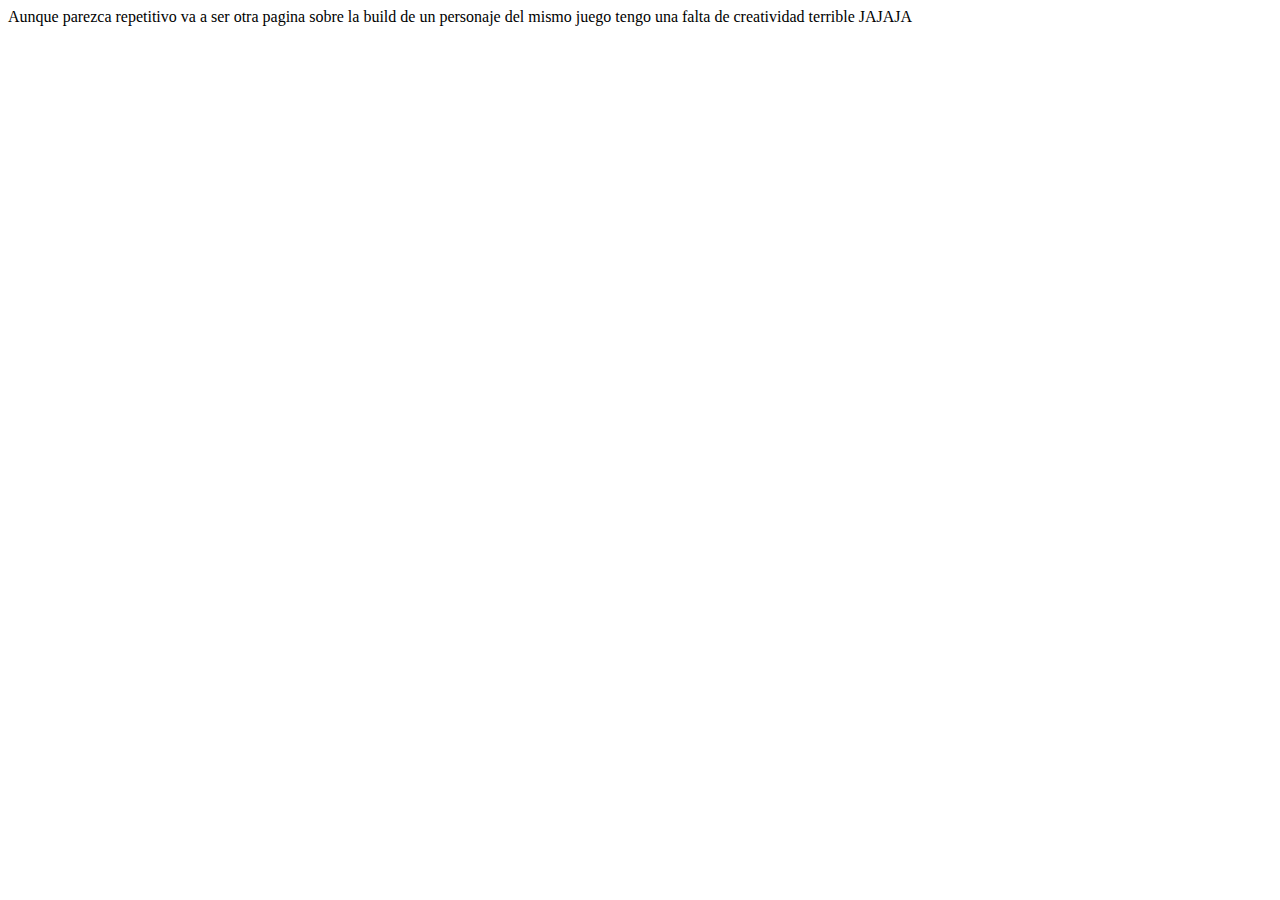
==== index.html @ 0ec75b64 "Add files via upload" ====
<!DOCTYPE html>
<html lang="en">
<head>
    <meta charset="UTF-8">
    <meta name="viewport" content="width=device-width, initial-scale=1.0">
    <title>Mi Pagina
    </title>
</head>Aunque parezca repetitivo va a ser otra pagina sobre la build de un personaje del mismo juego
<body>
   tengo una falta de creatividad terrible JAJAJA 
</body>
</html>
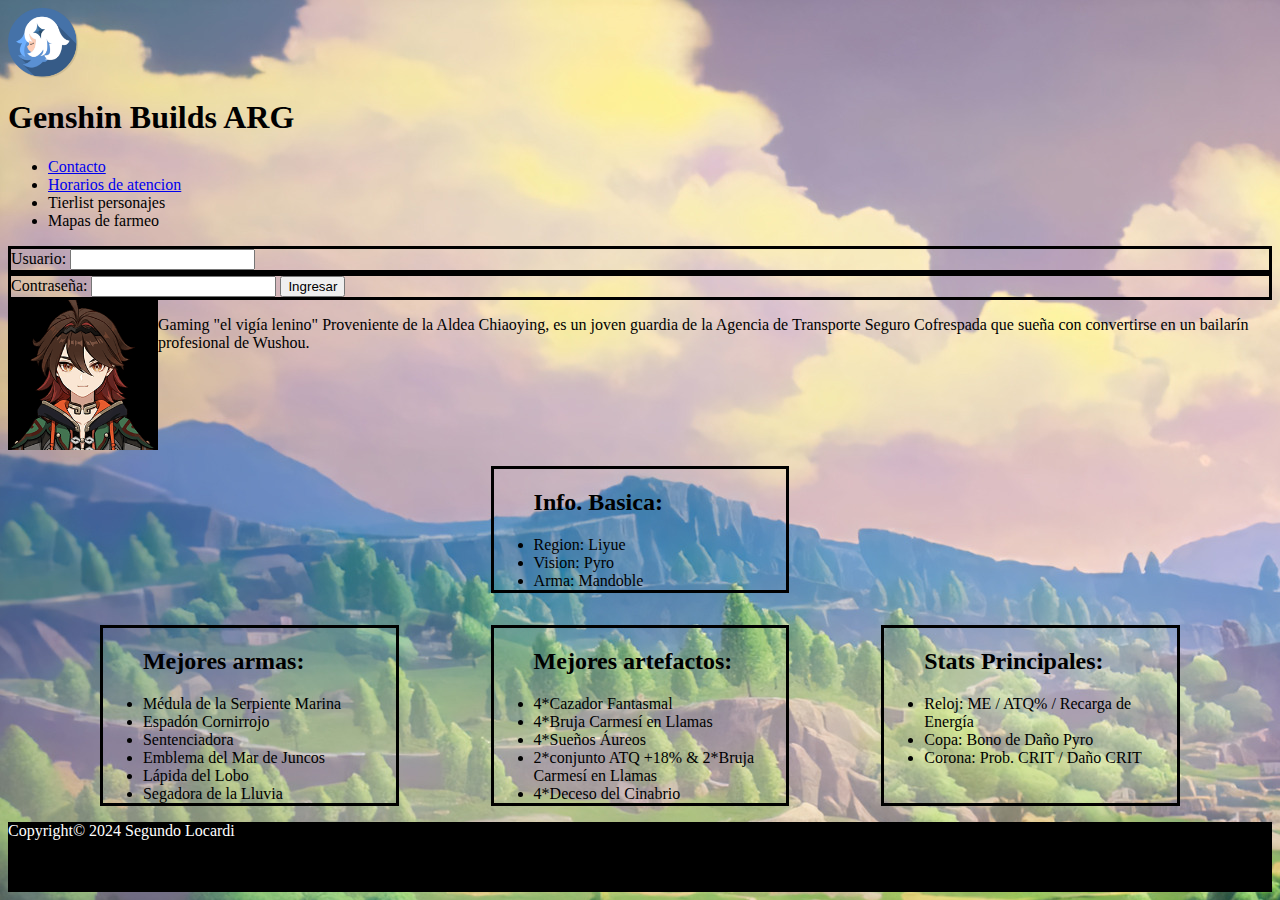
==== commit ebb421ba: "Add files via upload" ====
--- a/index.html
+++ b/index.html
@@ -1,12 +1,76 @@
 <!DOCTYPE html>
-<html lang="en">
+<html lang="es">
+
 <head>
     <meta charset="UTF-8">
-    <meta name="viewport" content="width=device-width, initial-scale=1.0">
-    <title>Mi Pagina
-    </title>
-</head>Aunque parezca repetitivo va a ser otra pagina sobre la build de un personaje del mismo juego
-<body>
-   tengo una falta de creatividad terrible JAJAJA 
+    <title>build genshin impact</title>
+    <link rel="stylesheet" href="./style.css">
+</head>
+
+<body class="index-body">
+    <header class="header">
+        <img src="./img/GI Logo.png" width="70" class="header-logo">
+        <h1>Genshin Builds ARG</h1>
+        <nav class="nav">
+            <ul class="barra-nav">
+                <li><a href="./contacto.html">Contacto</a></li>
+                <li><a href="./horarios.html">Horarios de atencion</a></li>
+                <li>Tierlist personajes</li>
+                <li>Mapas de farmeo</li>
+            </ul>
+            <div class="inicio-sesion">
+                <label for="Usuario">Usuario:</label>
+                <input type="text" name="Usuario" id="Usuario">
+            </div>
+            <div class="inicio-sesion">
+                <label for="Contraseña">Contraseña:</label>
+                <input type="password" name="Contraseña" id="Contraseña">
+                <input type="submit" value="Ingresar">
+            </div>        
+        </nav>
+    </header>
+    <main>
+        <section class="info-Gaming">
+            <img src="./img/GamingFotoCarnet.jpg" width="150" alt="se muestra una imagen de Gaming: personaje de genshin impact" class="GamingFotoCarnet">
+            <p>Gaming "el vigía lenino" Proveniente de  la Aldea Chiaoying, es un joven guardia de la Agencia de Transporte Seguro Cofrespada que sueña con  convertirse en un bailarín profesional de Wushou.
+            </p>
+        </section>
+        <section class="info-basica">
+            <ul class="listado-de-items">
+                <h2>Info. Basica:</h2>
+                <li> Region: Liyue</li>
+                <li>Vision: Pyro</li>
+                <li>Arma: Mandoble</li>
+            </ul>
+        </section>
+        <section class="build">
+            <ul class="listado-de-items">
+                <h2>Mejores armas:</h2>
+                <li>Médula de la Serpiente Marina</li>
+                <li>Espadón Cornirrojo</li>
+                <li>Sentenciadora</li>
+                <li>Emblema del Mar de Juncos</li>
+                <li>Lápida del Lobo</li>
+                <li>Segadora de la Lluvia</li>
+            </ul>
+            <ul class="listado-de-items">
+                <h2>Mejores artefactos:</h2>
+                <li>4*Cazador Fantasmal</li>
+                <li>4*Bruja Carmesí en Llamas</li>
+                <li>4*Sueños Áureos</li>
+                <li>2*conjunto ATQ +18% & 2*Bruja Carmesí en Llamas</li>
+                <li>4*Deceso del Cinabrio</li>
+            </ul>
+            <ul class="listado-de-items">
+                <h2>Stats Principales:</h2>
+                <li>Reloj: ME / ATQ% / Recarga de Energía</li>
+                <li>Copa: Bono de Daño Pyro</li>
+                <li>Corona: Prob. CRIT / Daño CRIT</li>
+
+            </ul>
+        </section>
+    </main>
+    <footer class="footer">Copyright© 2024 Segundo Locardi</footer>
 </body>
+
 </html>--- a/style.css
+++ b/style.css
@@ -0,0 +1,69 @@
+/*esto se usa para agregar comentarios */
+.index-body{
+    background-image: url(./img/GI-Background.jpg)
+}
+
+/*HEADER*/ 
+.header{
+    background-color: transparent;
+    width: 100%
+}
+.header-logo{
+    display: flex;
+}
+.inicio-sesion{
+border-style: solid;    
+}
+
+/*MAIN*/
+.info-Gaming{
+   color:black;
+   display: flex;
+}
+.info-Gaming .GamingFotoCarnet{
+    background-color:black;
+}
+.info-basica{
+    display: flex;
+    justify-content: center;
+}
+.build{
+    display: flex;
+    justify-content: space-evenly;
+}
+/*FOOTER*/
+.footer{ color: white;
+    background-color: black;
+    height: 70px;
+
+}
+
+
+/*TABLE*/
+/*contacto*/
+.contacto-body{
+    background-image: url(./img/GI-Background.jpg) 
+}
+.form{
+    border-style: solid;
+}
+/*horarios*/
+.listado-de-items {
+    color: black;
+    background-color: transparent;
+    width: 20%;
+    border-style: solid;
+}
+
+    .horarios-body{ background-image: url(./img/GI-Background.jpg);
+    }
+.dias {
+    color: #2d0264;
+    font-size: 25px;
+    font-weight: bold;
+}
+
+.horarios {
+    font-style: italic;
+    color: #2d0264
+}